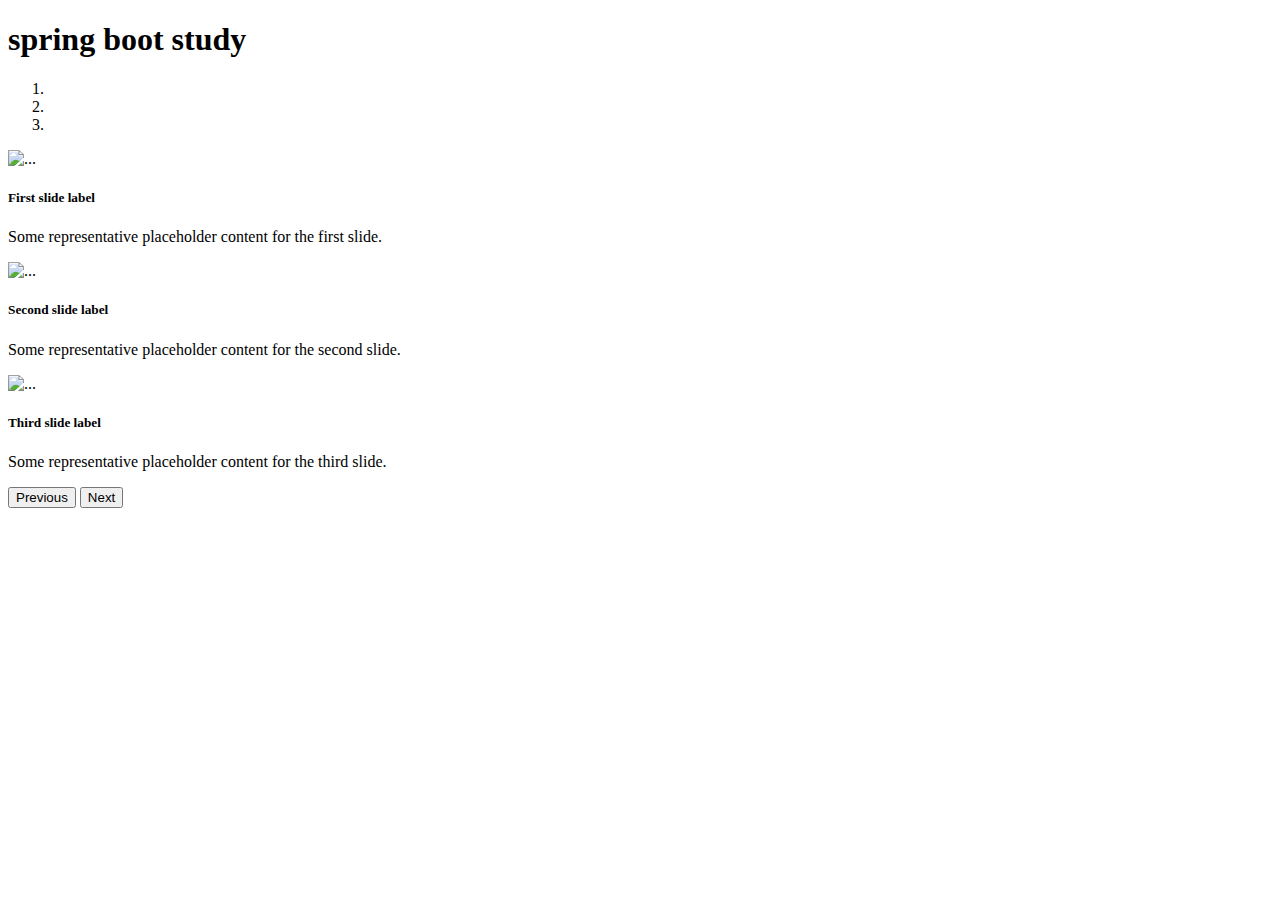
==== mysite_17th/src/main/resources/templates/index.html @ 9e0a898c "board with bs4" ====
<!doctype html>
<html lang="en">
<head>
	<meta charset="UTF-8" />
	<title>Document</title>
	<link rel="stylesheet" href="https://cdn.jsdelivr.net/npm/bootstrap@4.6.2/dist/css/bootstrap.min.css" integrity="sha384-xOolHFLEh07PJGoPkLv1IbcEPTNtaed2xpHsD9ESMhqIYd0nLMwNLD69Npy4HI+N" crossorigin="anonymous">
	<script src="https://cdn.jsdelivr.net/npm/jquery@3.5.1/dist/jquery.slim.min.js" integrity="sha384-DfXdz2htPH0lsSSs5nCTpuj/zy4C+OGpamoFVy38MVBnE+IbbVYUew+OrCXaRkfj" crossorigin="anonymous"></script>
<script src="https://cdn.jsdelivr.net/npm/bootstrap@4.6.2/dist/js/bootstrap.bundle.min.js" integrity="sha384-Fy6S3B9q64WdZWQUiU+q4/2Lc9npb8tCaSX9FK7E8HnRr0Jz8D6OP9dO5Vg3Q9ct" crossorigin="anonymous"></script>
</head>
<body>
	<h1 class="text-uppercase">spring boot study</h1>
	<div id="carouselExampleCaptions" class="carousel slide" data-ride="carousel">
	  <ol class="carousel-indicators">
	    <li data-target="#carouselExampleCaptions" data-slide-to="0" class="active"></li>
	    <li data-target="#carouselExampleCaptions" data-slide-to="1"></li>
	    <li data-target="#carouselExampleCaptions" data-slide-to="2"></li>
	  </ol>
	  <div class="carousel-inner">
	    <div class="carousel-item active">
	      <img src="https://img.freepik.com/free-photo/girl-with-headphones-using-laptop-along-her-classmates-group-study_23-2149211118.jpg?t=st=1723172542~exp=1723176142~hmac=fb121c4436df325c935b5814161a7856b1eea4c555a11a6b699432eb1f9ab28e&w=740" class="d-block w-100" alt="...">
	      <div class="carousel-caption d-none d-md-block">
	        <h5>First slide label</h5>
	        <p>Some representative placeholder content for the first slide.</p>
	      </div>
	    </div>
	    <div class="carousel-item">
	      <img src="https://img.freepik.com/free-photo/turned-gray-laptop-computer_400718-47.jpg?t=st=1723172629~exp=1723176229~hmac=4a6c30b07442ac797137ca665dfc300e6a68d15b8483512577391494f92682d4&w=740" class="d-block w-100" alt="...">
	      <div class="carousel-caption d-none d-md-block">
	        <h5>Second slide label</h5>
	        <p>Some representative placeholder content for the second slide.</p>
	      </div>
	    </div>
	    <div class="carousel-item">
	      <img src="https://img.freepik.com/free-photo/hands-working-with-laptop-title-online-study-screen_1163-2116.jpg?t=st=1723172568~exp=1723176168~hmac=6cc1e3a121f56399f4ac21aba2cbfd3076304aa2390172ad5da2bec47ea91666&w=740" class="d-block w-100" alt="...">
	      <div class="carousel-caption d-none d-md-block">
	        <h5>Third slide label</h5>
	        <p>Some representative placeholder content for the third slide.</p>
	      </div>
	    </div>
	  </div>
	  <button class="carousel-control-prev" type="button" data-target="#carouselExampleCaptions" data-slide="prev">
	    <span class="carousel-control-prev-icon" aria-hidden="true"></span>
	    <span class="sr-only">Previous</span>
	  </button>
	  <button class="carousel-control-next" type="button" data-target="#carouselExampleCaptions" data-slide="next">
	    <span class="carousel-control-next-icon" aria-hidden="true"></span>
	    <span class="sr-only">Next</span>
	  </button>
	</div>
</body>
</html>
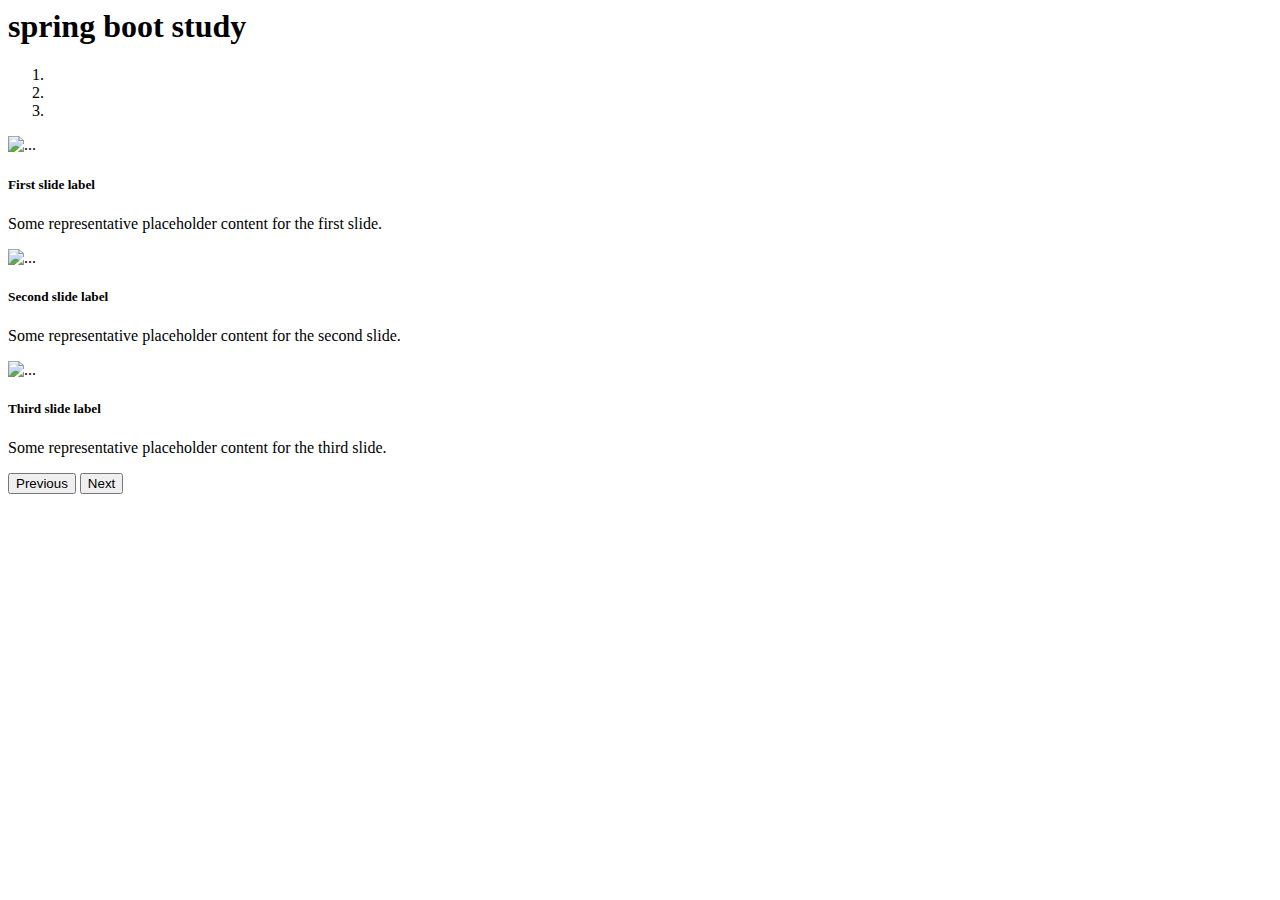
==== commit 9af1bb31: "signup" ====
--- a/mysite_17th/src/main/resources/templates/index.html
+++ b/mysite_17th/src/main/resources/templates/index.html
@@ -1,12 +1,5 @@
-<!doctype html>
-<html lang="en">
-<head>
-	<meta charset="UTF-8" />
-	<title>Document</title>
-	<link rel="stylesheet" href="https://cdn.jsdelivr.net/npm/bootstrap@4.6.2/dist/css/bootstrap.min.css" integrity="sha384-xOolHFLEh07PJGoPkLv1IbcEPTNtaed2xpHsD9ESMhqIYd0nLMwNLD69Npy4HI+N" crossorigin="anonymous">
-	<script src="https://cdn.jsdelivr.net/npm/jquery@3.5.1/dist/jquery.slim.min.js" integrity="sha384-DfXdz2htPH0lsSSs5nCTpuj/zy4C+OGpamoFVy38MVBnE+IbbVYUew+OrCXaRkfj" crossorigin="anonymous"></script>
-<script src="https://cdn.jsdelivr.net/npm/bootstrap@4.6.2/dist/js/bootstrap.bundle.min.js" integrity="sha384-Fy6S3B9q64WdZWQUiU+q4/2Lc9npb8tCaSX9FK7E8HnRr0Jz8D6OP9dO5Vg3Q9ct" crossorigin="anonymous"></script>
-</head>
+<html layout:decorate="~{layout}">
+<div layout:fragment="content">
 <body>
 	<h1 class="text-uppercase">spring boot study</h1>
 	<div id="carouselExampleCaptions" class="carousel slide" data-ride="carousel">
@@ -47,5 +40,6 @@
 	    <span class="sr-only">Next</span>
 	  </button>
 	</div>
+</div>	
 </body>
 </html>